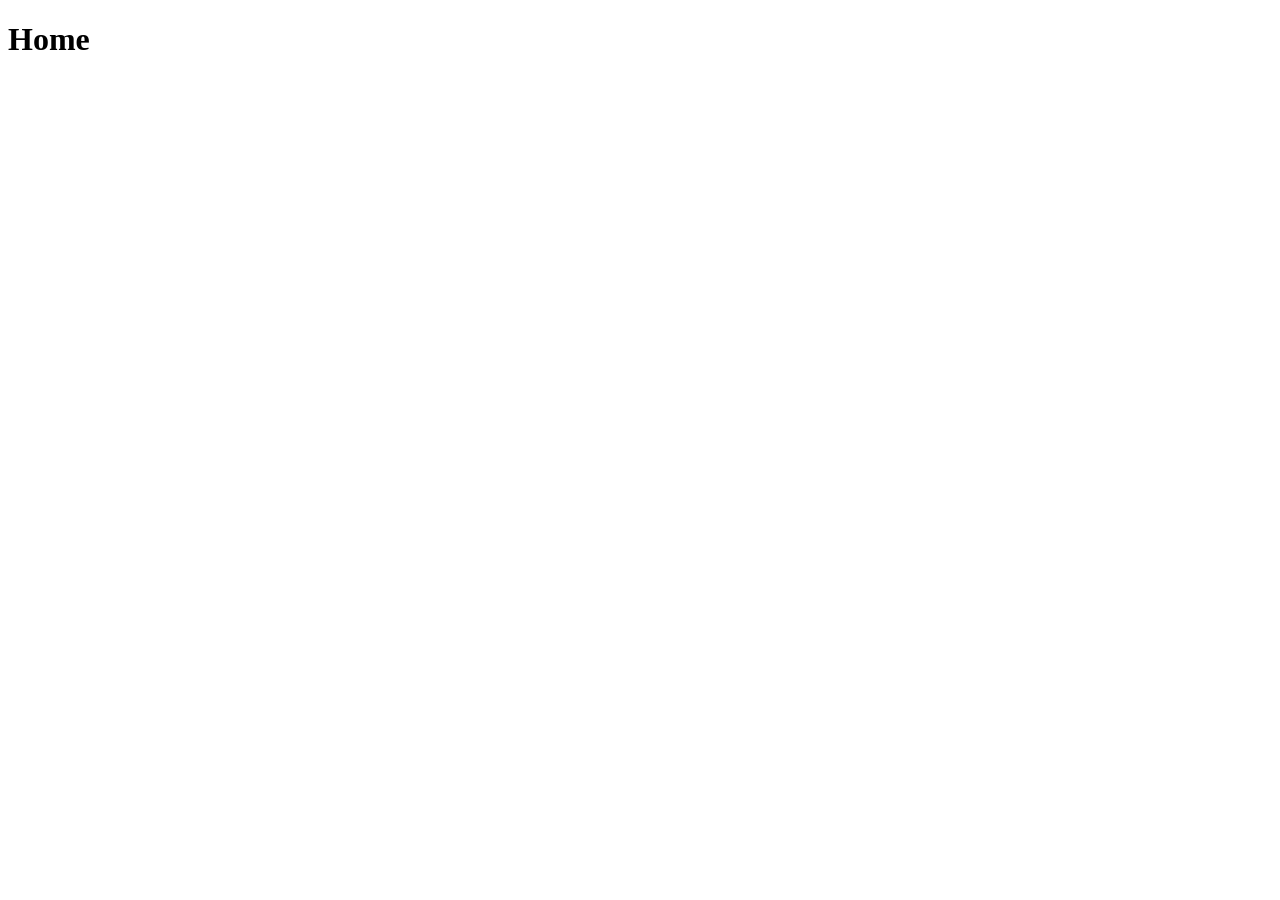
==== index.html @ 010277e7 "index crisado e titulo adicionado" ====
<!DOCTYPE html>
<html lang="en">
<head>
    <meta charset="UTF-8">
    <meta name="viewport" content="width=device-width, initial-scale=1.0">
    <title>Dentista</title>
</head>
<body>
    <h1>Home</h1>
</body>
</html>
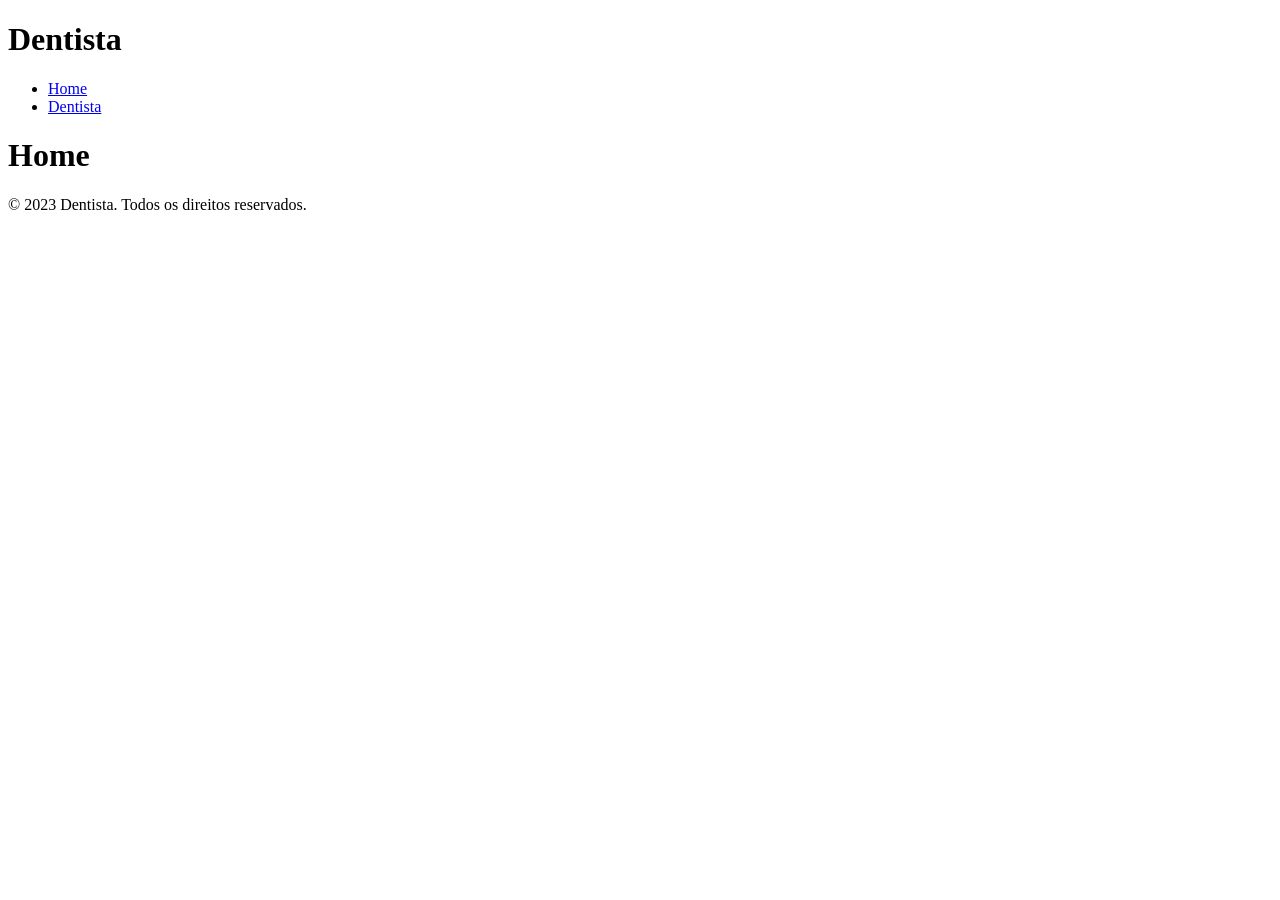
==== commit e425a9a6: "estrutura basica adicionada: body, header, footer, nav" ====
--- a/index.html
+++ b/index.html
@@ -6,6 +6,17 @@
     <title>Dentista</title>
 </head>
 <body>
+    <header>
+        <h1>Dentista</h1>
+        <nav>
+            <ul>
+                <li><a href="index.html">Home</a></li>
+                <li><a href="dentista.html">Dentista</a></li>
+            </ul>
+        </nav>
+    </header>
     <h1>Home</h1>
+    
+    <footer><p>&copy; 2023 Dentista. Todos os direitos reservados.</p></footer>
 </body>
 </html>
